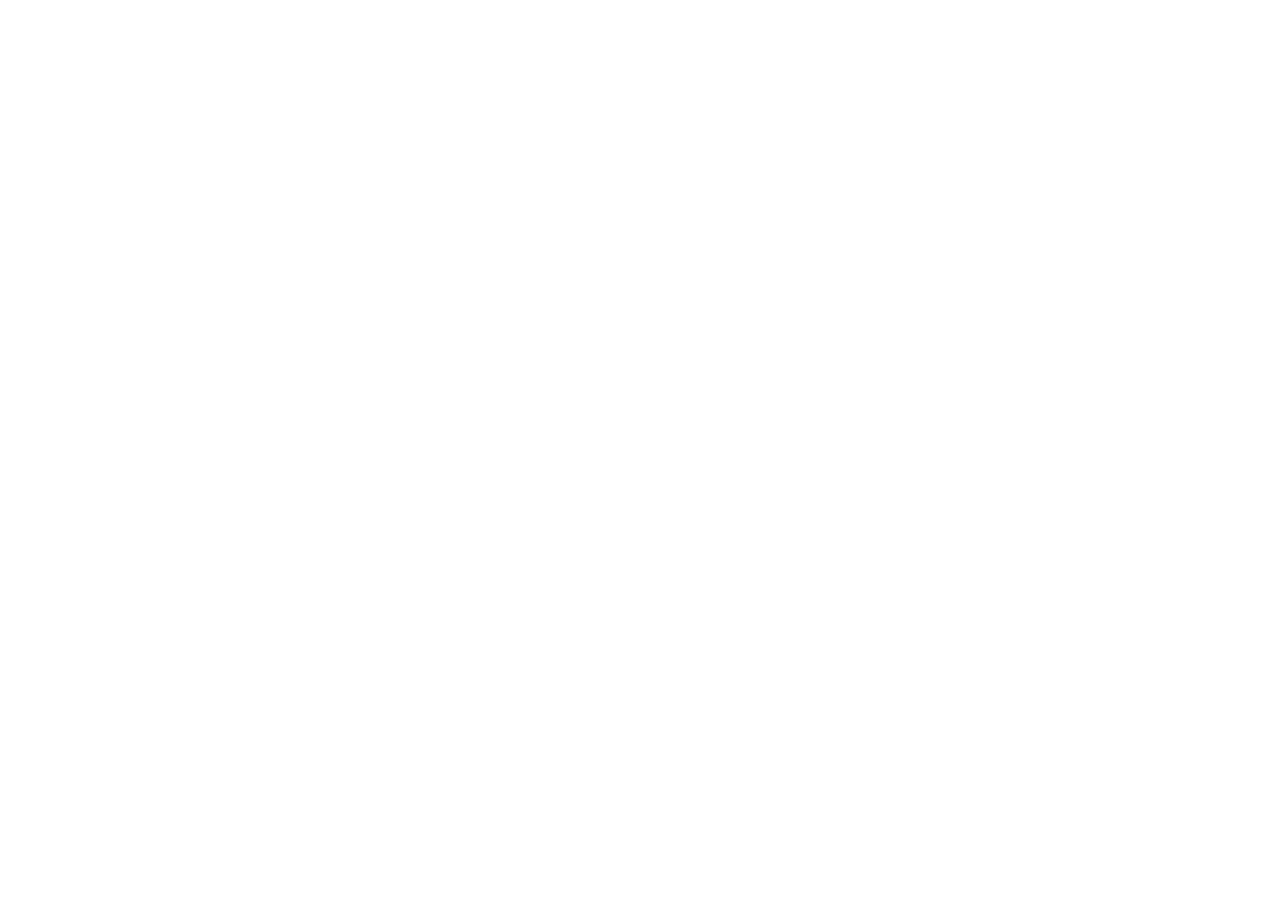
==== Mastering.html @ 2c343d97 "Candidate1m1f" ====
<!DOCTYPE html>
<html lang="en">
  <head>
    <meta http-equiv="refresh" content="0; url=http://127.0.0.1:5500/index.html" />
    <meta charset="UTF-8">
    <meta name="viewport" content="width=device-width, initial-scale=1.0">
    <meta http-equiv="X-UA-Compatible" content="ie=edge">
    <title>FEEL THE AUDIO - Professional Mastering</title>
    <link rel="stylesheet" href="style.css">
  </head>
---- style.css ----
@import url('https://fonts.googleapis.com/css?family=Raleway:400,500,700');

*, *::before, *::after {
  box-sizing: border-box;
}

body{
	padding: 0;
	margin: 0;
/*	background: #000;*/
	background-color: #323232;
	font-family: Raleway, sans-serif;
	color: white;
/*	height: 6000px;*/
	color: white;
	min-height: 100vh;
}

.background{
	animation: kenny 60s linear infinite;
	-webkit-animation-direction: alternate-reverse;
	background-image: url('https://wallpapercave.com/wp/wp2711142.jpg');
	background-size: cover;
	background-position: center;
	height: 100vh;
	width: 100vw;
	inset: 0;
	position: absolute;
	opacity: 0.5;
	overflow: hidden;
	scale: 2;
	z-index:-1;
}

@keyframes kenny {
	100% {
		opacity: 0.4;
		scale: 1;
	}
}

.full-height-grow {
  display: flex;
  flex-direction: column;
  overflow:hidden;
}

.main-head{
	display: flex;
/*	display: block;*/
	width: 100%;
/*	justify-content: space-between;*/
	justify-content: center;
	align-items: top;
/*	background-color: #262626;*/
	padding-top: 1em;
	padding-bottom: 1em;
	padding-left: 1em;
	padding-right: 1em;

}


.container{
	max-width: 1200px;
	margin: 0 auto;
	padding-left: 0 40px;
}

.fta-logo img{
	height: 100%;
	width: auto;
/*max-height: 65px;*/

/*	margin-top: 1em;*/
}

.fta-logo{
/*	max-width: clamp(40px, 100%, 65px);*/
	max-height: clamp(30px, calc(0.9rem + 7.5vw), 80px);
	display: flex;
	align-items: top;
/*	justify-content: center;*/
	color: inherit;
	text-decoration: none;
/*	min-height: 130px;	*/

}

.logo-text{
	padding-left: 0.25em;
	width: 100%;
}

.tit1{
	top: 0;
	margin: 3px;
/*	line-height: 34px;*/
	font-family: Raleway, sans-serif;
/*	font-size: clamp(15px, 6.3vw, 45px);*/
	font-size: clamp(0.5rem, calc(0.5rem + 3.5vw), 3rem);
	font-weight: bold;
/*	text-align: center;*/
}

.tit2{
	display: flex;
	font-family: Raleway, sans-serif;
	font-size: clamp(0.2rem, calc(0.2rem + 2.3vw), 1rem);
/*	font-size: 0.9em;*/
	margin-left: clamp(0rem, calc(0.5rem + 6vw), 10rem);
/*	text-align: right;*/
/*	margin-left: 1.5rem;*/
	text-align: right;
	width: 100%;
}

.main-nav {
	display: none;
}

.main-nav ul{
	display: flex;
	padding-right: 2em;
	gap: 2rem;
	margin: 0;
  padding: 2em;
  list-style: none;
}

.main-nav a{
	color: inherit;
	text-decoration: none;
	font-family: Raleway, sans-serif;
/*	padding-left: 1.5rem;*/

}

.main-nav a:hover{
	color: #adadad;
}

.mnav-head {
	max-width: 200px;
}

.mobile-nav ul{
	display: flex;
/*  margin: 0.25;*/
	list-style: none;
	justify-content: space-between;
	gap: clamp(0.5rem, 1rem, 3rem);
	/* padding-left: clamp(10vw, 20vw, 40vw);
	padding-right: clamp(10vw, 20vw, 40vw); */
}

.mobile-nav a{
	color: inherit;
	text-decoration: none;
	font-family: Raleway, sans-serif;
/*	width: 100%;*/
	font-size: clamp(12px, 3vw, 17px);

}

.mobile-nav a:hover{
	color: #adadad;
}

.navbtn {
	display: flex;
	justify-content: space-around;
}

.main-container {
	display: flex;
	flex-direction: column;
	/* min-height: 100vh; */
	justify-content: center;
	height: 35vh;
	width: 100%;
	position: relative;
	overflow: hidden;
}


@keyframes glow {
	0% {
	  text-shadow:  0 0 10px rgb(100, 100, 100);
	  scale: 2;
	  /* padding-top: 1vh; */
	}
	
	15% {
	  text-shadow: 2px 2px 10px rgb(150, 150, 150,1),
				   -2px -2px 10px rgba(150, 150, 150, 1);
	}
	30% {
	  text-shadow: 2px 2px 4px rgba(200, 200, 200, 0.7),
				   -2px -2px 4px rgba(200, 200, 200, .7);
	}
	60% {
	  text-shadow: 20px 20px 50px rgba(255, 255, 255, 0.5),
				   -20px -20px 50px rgba(255, 255, 255, .5);
	  scale: 1;
	}
}

.main-text {
	/* width: 100%; */
	font-family: Raleway, sans-serif;
	font-style: italic;
	line-height: 1.03;
    font-size: clamp(1vw,calc(1.5rem + 2vw),8vw);
    letter-spacing: 0.01em;
    font-weight: 500;
	animation:  glow 5s none;
	/* padding-top: 14vh; */
}

.tit3 {
	text-align: center;
}

.Ver {
	display: flex;
	bottom: 0%;
	text-align: center;
	position: absolute;
	font-size: 11pt;
}


@media only screen and (min-width: 250px) {

	.fta-logo img{
		max-height: 40px;
/*		transform: scale(0.70,0.70);*/
	}

	.logo-text{
		max-height: 25px;
	}

  .main-nav {
  	display: none;
	}

}


@media only screen and (min-width: 361px) {

	.fta-logo img{
		max-height: 50px;
	}
}


@media only screen and (min-width: 408px) {

	.fta-logo img{
		max-height: 60px;
	}
}


@media only screen and (min-width: 600px) {
	.fta-logo img{
		max-height: 80px;
	}
		.mnav-head{
		padding-top: 1em;
	}
}

@media only screen and (min-width: 780px) {
	.tit1{
		display: flex;
	}

	.mnav-head{
		padding-top: 1.5em;
	}
}


@media only screen and (min-width: 813px) {

	.main-head{
		justify-content: space-between;
		display: inline-flex;
	}
	
	.fta-logo {
		max-height: 90px;
	}

	.logo-text{
		padding-left: 1em;
	}

	.tit1{
		display: flex;
	}

	.tit2{
		display: flex;
/*		margin-left: 39%;*/
		/* margin-left: 5.75em; */
	}

	.main-nav {
		display: flex;
/*		width: 100%;*/
	}

	.mnav-head {
		display: none;
	}
}



@media only screen and (min-width: 1281px) {

	.tit1{
		display: flex;
	}

	.tit2{
		display: flex;
	}
}
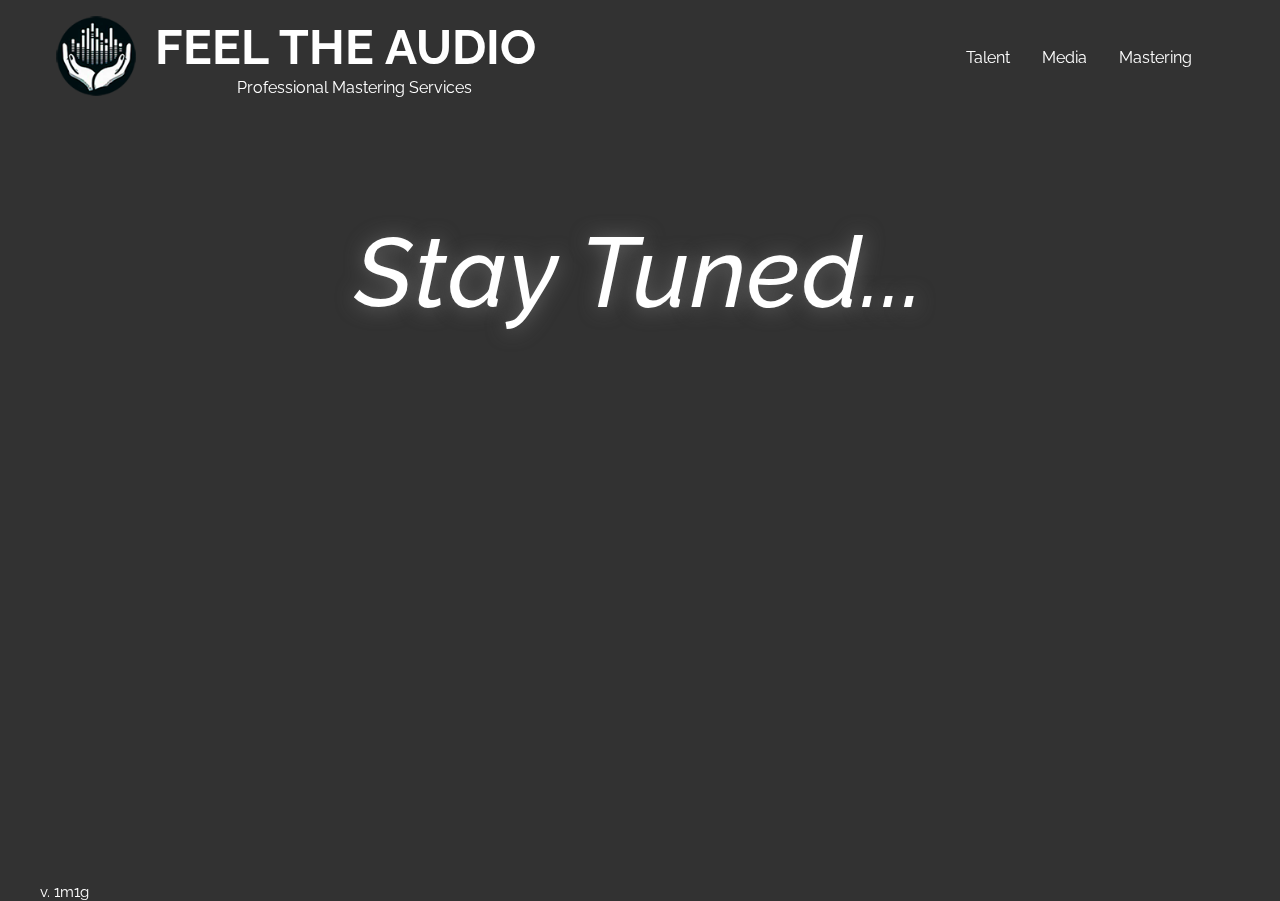
==== commit 95154395: "Candidate1m1g" ====
--- a/Mastering.html
+++ b/Mastering.html
@@ -1,7 +1,7 @@
 <!DOCTYPE html>
 <html lang="en">
   <head>
-    <meta http-equiv="refresh" content="0; url=http://127.0.0.1:5500/index.html" />
+    <meta http-equiv="refresh" content="0; url=https://roboctopus.github.io/" />
     <meta charset="UTF-8">
     <meta name="viewport" content="width=device-width, initial-scale=1.0">
     <meta http-equiv="X-UA-Compatible" content="ie=edge">
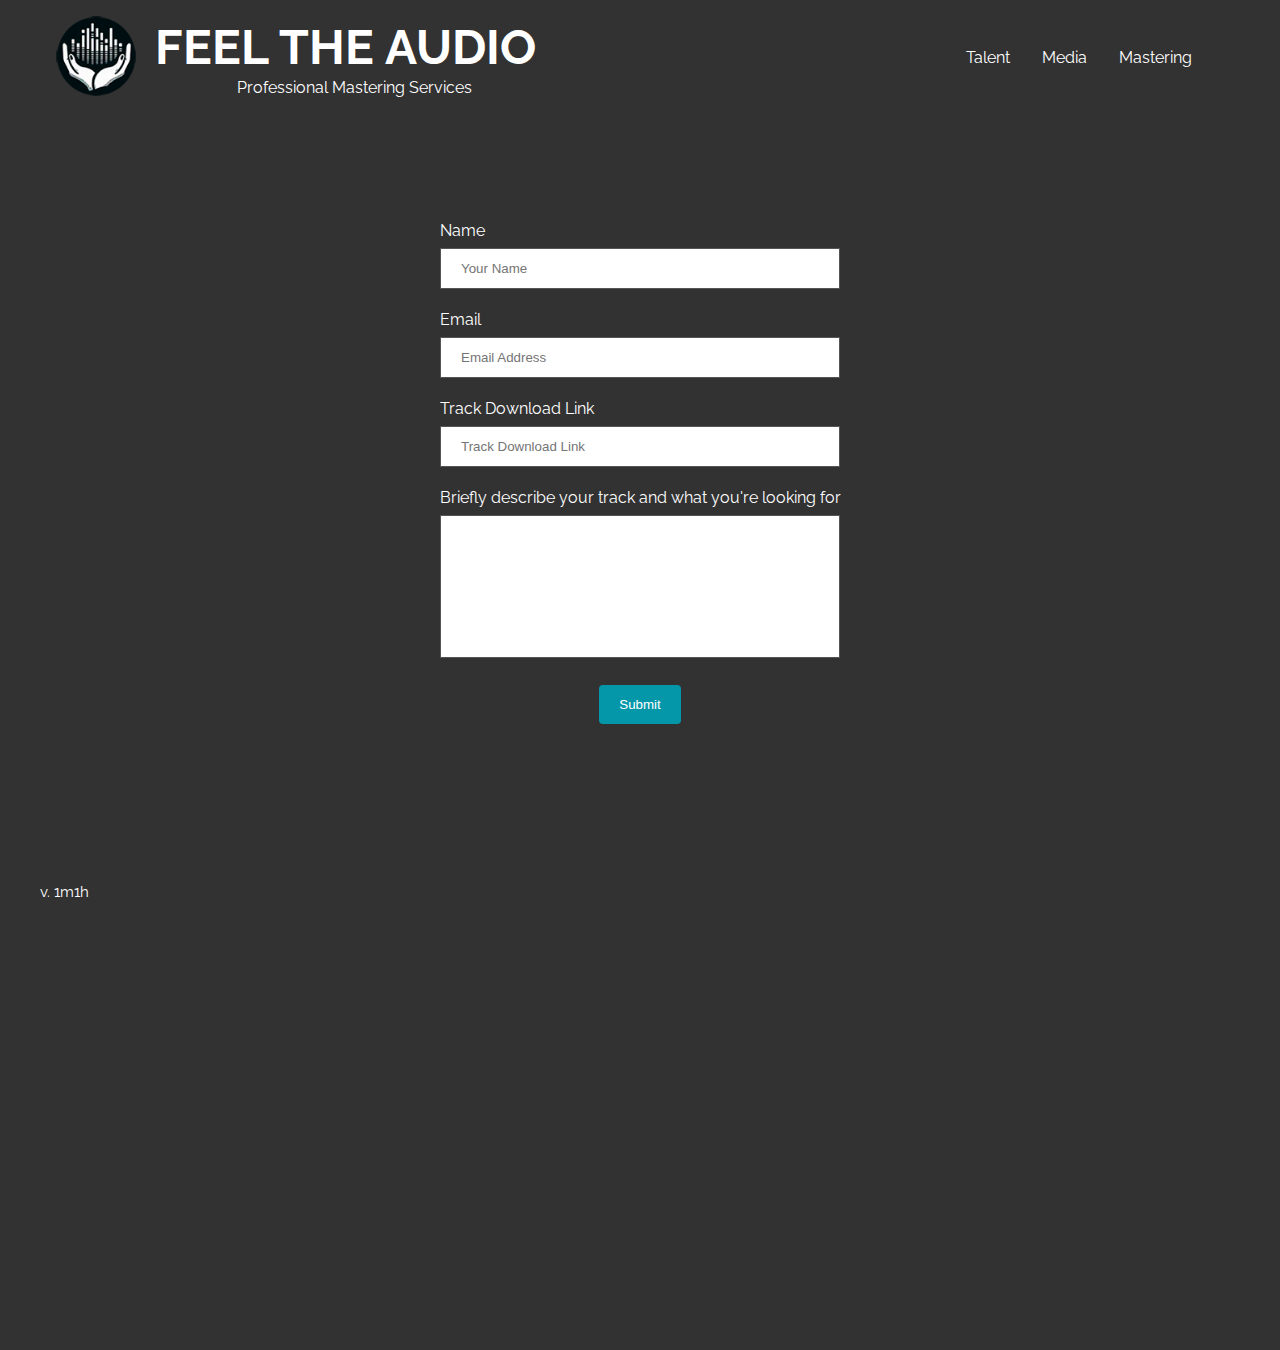
==== commit 252d430d: "Candidate1m1h" ====
--- a/Mastering.html
+++ b/Mastering.html
@@ -1,10 +1,69 @@
 <!DOCTYPE html>
 <html lang="en">
   <head>
-    <meta http-equiv="refresh" content="0; url=https://roboctopus.github.io/" />
+    <!-- <meta http-equiv="refresh" content="0; url=https://roboctopus.github.io/" /> -->
     <meta charset="UTF-8">
     <meta name="viewport" content="width=device-width, initial-scale=1.0">
     <meta http-equiv="X-UA-Compatible" content="ie=edge">
     <title>FEEL THE AUDIO - Professional Mastering</title>
     <link rel="stylesheet" href="style.css">
-  </head>
+  </head> 
+  
+  
+  <body class="container full-height-grow">
+	<header class="main-head">
+    <a href="/" class="fta-logo">
+      <img src="Logo-small.png" alt="logo-small">
+      <div class ="logo-text">
+        <div class ="tit1">FEEL THE AUDIO</div>
+        <div class ="tit2">Professional Mastering Services</div>
+      </div>
+    </a>
+    <nav class="main-nav">
+      <ul>
+        <li><a href="Talent.html">Talent</a></li>
+        <li><a href="Media.html">Media</a></li>
+        <li><a href="Mastering.html">Mastering</a></li>
+      </ul>
+    </nav>
+  </header>
+    
+  <header class="mnav-head">
+    <nav class="mobile-nav">
+      <ul>
+        <li><a class="navbtn" href="Talent.html">Talent</a></li>
+        <li><a class="navbtn" href="Media.html">Media</a></li>
+        <li><a class="navbtn" href="Mastering.html">Mastering</a></li>
+      </ul>
+    </nav>
+  </header>
+
+  <section class="home-main-section">
+    <div class="background"></div>
+    <div class = "Ver">v. 1m1h</div>
+    <div class="main-container">
+      <div class="main-text">
+        
+      </div>
+      <form class="Contact" action="https://docs.google.com/forms/u/2/d/e/1FAIpQLSdwzC6EIPkwvdWkBlAipL-qxp6NO40r0FGHuFdgInmVCbeLJg/formResponse" method="post">
+        <label for="fname">Name</label>
+        <input type="text" id="fname" name="entry.2005620554" placeholder="Your Name">
+        <label for="femail">Email</label>
+        <input type="text" id="femail" name="entry.1045781291" placeholder="Email Address">
+        <label for="ftrack">Track Download Link</label>
+        <input type="text" id="ftrack" name="entry.1065046570" placeholder="Track Download Link">
+        <label for="fdescript">Briefly describe your track and what you're looking for</label>
+        <input type="text" id="fdescript" name="entry.839337160" value="" rows="3"></input>
+        <br>
+        <div class="row">
+          <input type="submit" value="Submit">
+        </div>
+      </form>
+
+    </div>
+  </section>
+
+
+  <script src="index.js"></script>
+  </body>
+</html>
--- a/style.css
+++ b/style.css
@@ -141,14 +141,16 @@
 }
 
 .mnav-head {
-	max-width: 200px;
+	display: flex;
+	/* max-width: 200px; */
+	justify-content: center;
 }
 
 .mobile-nav ul{
 	display: flex;
 /*  margin: 0.25;*/
 	list-style: none;
-	justify-content: space-between;
+	justify-content: space-evenly;
 	gap: clamp(0.5rem, 1rem, 3rem);
 	/* padding-left: clamp(10vw, 20vw, 40vw);
 	padding-right: clamp(10vw, 20vw, 40vw); */
@@ -160,7 +162,6 @@
 	font-family: Raleway, sans-serif;
 /*	width: 100%;*/
 	font-size: clamp(12px, 3vw, 17px);
-
 }
 
 .mobile-nav a:hover{
@@ -177,7 +178,7 @@
 	flex-direction: column;
 	/* min-height: 100vh; */
 	justify-content: center;
-	height: 35vh;
+	height: 78vh;
 	width: 100%;
 	position: relative;
 	overflow: hidden;
@@ -222,6 +223,54 @@
 	text-align: center;
 }
 
+.Contact {
+	display: flex;
+	flex-direction: column;
+	align-items: center;
+    /* justify-content: center; */
+}
+
+.Contact label {
+	float: left;
+	width: 20em;
+	margin-left: 5em;
+	padding-right: 4em;
+	margin-top: 13px;
+}
+
+input[type=text] {
+	list-style: none;
+	width: 18em;
+	padding: 12px 20px;
+	margin: 8px 8px;
+	box-sizing: border-box;
+	border: 1px solid #555;
+	outline: none;
+  }
+
+input[id=fdescript]  {
+	padding: 7vh 20px;
+	}
+
+input[type=submit] {
+	background-color: #0497aa;
+	color: white;
+	padding: 12px 20px;
+	border: none;
+	border-radius: 4px;
+	cursor: pointer;
+	float: right;
+	}
+
+input[type=submit]:hover {
+	background-color: #0497aa;
+	}
+
+
+/* input[type=text]:focus {
+	background-color: rgb(223, 223, 223);
+  } */
+
 .Ver {
 	display: flex;
 	bottom: 0%;
@@ -230,6 +279,12 @@
 	font-size: 11pt;
 }
 
+@media screen and (max-width: 600px) {
+	.col-25, .col-75, input[type=submit] {
+		width: 100%;
+		margin-top: 0;
+		}
+}
 
 @media only screen and (min-width: 250px) {
 
@@ -254,6 +309,14 @@
 	.fta-logo img{
 		max-height: 50px;
 	}
+
+	.Contact label {
+		width: 25em;
+	}
+	
+	input[type=text] {
+		width: 25em;
+	  }
 }
 
 
@@ -262,6 +325,14 @@
 	.fta-logo img{
 		max-height: 60px;
 	}
+	
+	.Contact label {
+		width: 27em;
+	}
+	
+	input[type=text] {
+		width: 27em;
+	  }
 }
 
 
@@ -272,6 +343,15 @@
 		.mnav-head{
 		padding-top: 1em;
 	}
+
+	.Contact label {
+		width: 30em;
+	}
+	
+	input[type=text] {
+		width: 30em;
+	  }
+}
 }
 
 @media only screen and (min-width: 780px) {
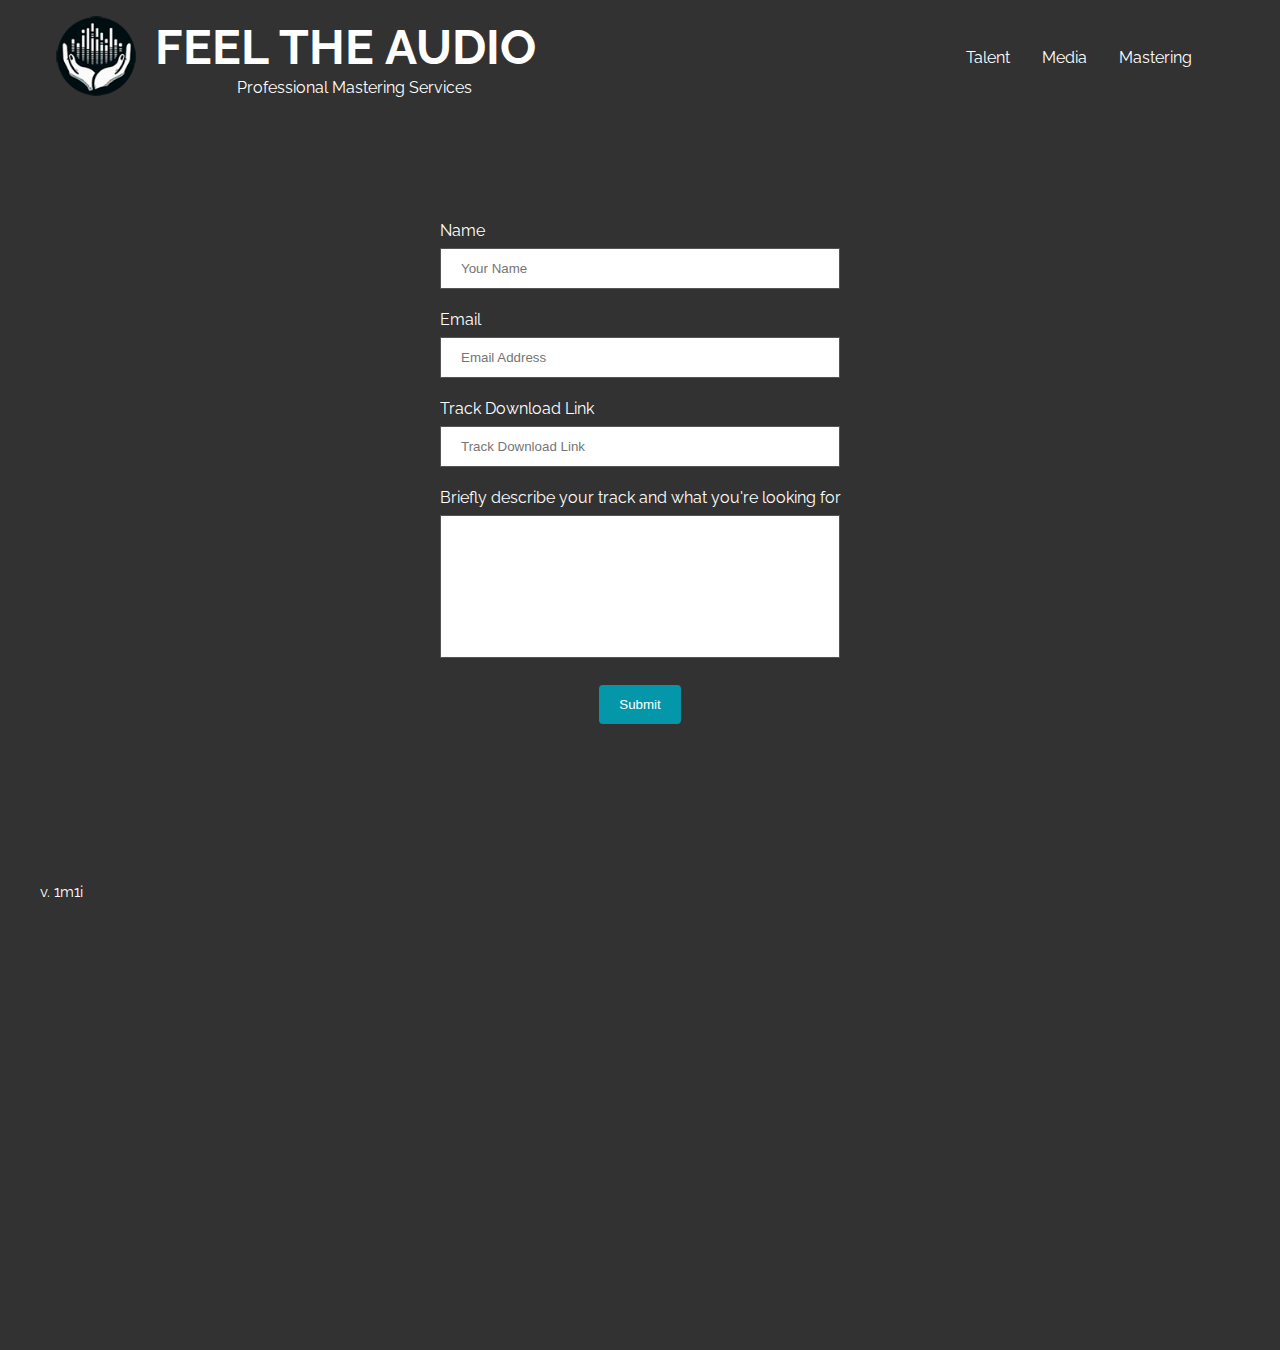
==== commit 11939bbc: "Candidate1m1i" ====
--- a/Mastering.html
+++ b/Mastering.html
@@ -11,6 +11,8 @@
   
   
   <body class="container full-height-grow">
+  <script type="text/javascript">var submitted=false</script>
+  <iframe name="hConfirm" id="hConfirm" style="display:none;" onload="if(submitted){window.location='submission.html';}"></iframe>
 	<header class="main-head">
     <a href="/" class="fta-logo">
       <img src="Logo-small.png" alt="logo-small">
@@ -40,12 +42,12 @@
 
   <section class="home-main-section">
     <div class="background"></div>
-    <div class = "Ver">v. 1m1h</div>
+    <div class = "Ver">v. 1m1i</div>
     <div class="main-container">
       <div class="main-text">
         
       </div>
-      <form class="Contact" action="https://docs.google.com/forms/u/2/d/e/1FAIpQLSdwzC6EIPkwvdWkBlAipL-qxp6NO40r0FGHuFdgInmVCbeLJg/formResponse" method="post">
+      <form class="Contact" action="https://docs.google.com/forms/u/2/d/e/1FAIpQLSdwzC6EIPkwvdWkBlAipL-qxp6NO40r0FGHuFdgInmVCbeLJg/formResponse" method="post" target="hConfirm" onsubmit="submitted=true">
         <label for="fname">Name</label>
         <input type="text" id="fname" name="entry.2005620554" placeholder="Your Name">
         <label for="femail">Email</label>
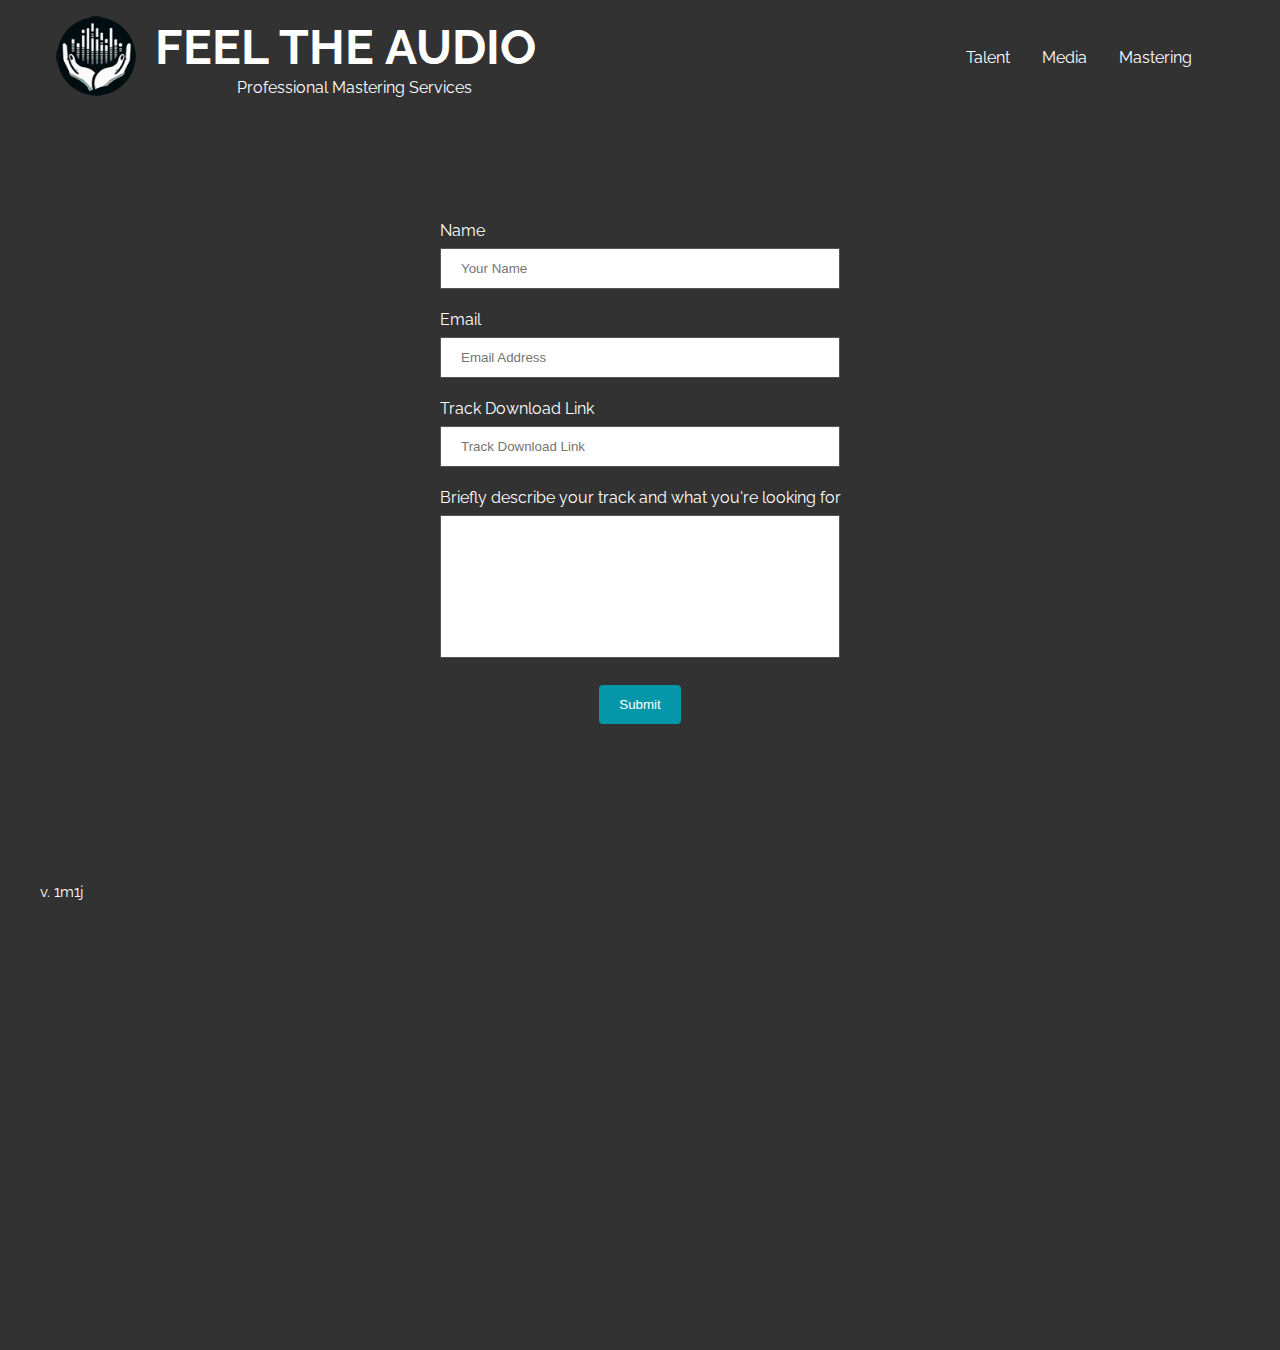
==== commit 96eb254f: "Candidate1m1j" ====
--- a/Mastering.html
+++ b/Mastering.html
@@ -12,7 +12,7 @@
   
   <body class="container full-height-grow">
   <script type="text/javascript">var submitted=false</script>
-  <iframe name="hConfirm" id="hConfirm" style="display:none;" onload="if(submitted){window.location='submission.html';}"></iframe>
+  <iframe name="hConfirm" id="hConfirm" style="display:none;" onload="if(submitted){window.location='Submission.html';}"></iframe>
 	<header class="main-head">
     <a href="/" class="fta-logo">
       <img src="Logo-small.png" alt="logo-small">
@@ -42,7 +42,7 @@
 
   <section class="home-main-section">
     <div class="background"></div>
-    <div class = "Ver">v. 1m1i</div>
+    <div class = "Ver">v. 1m1j</div>
     <div class="main-container">
       <div class="main-text">
         
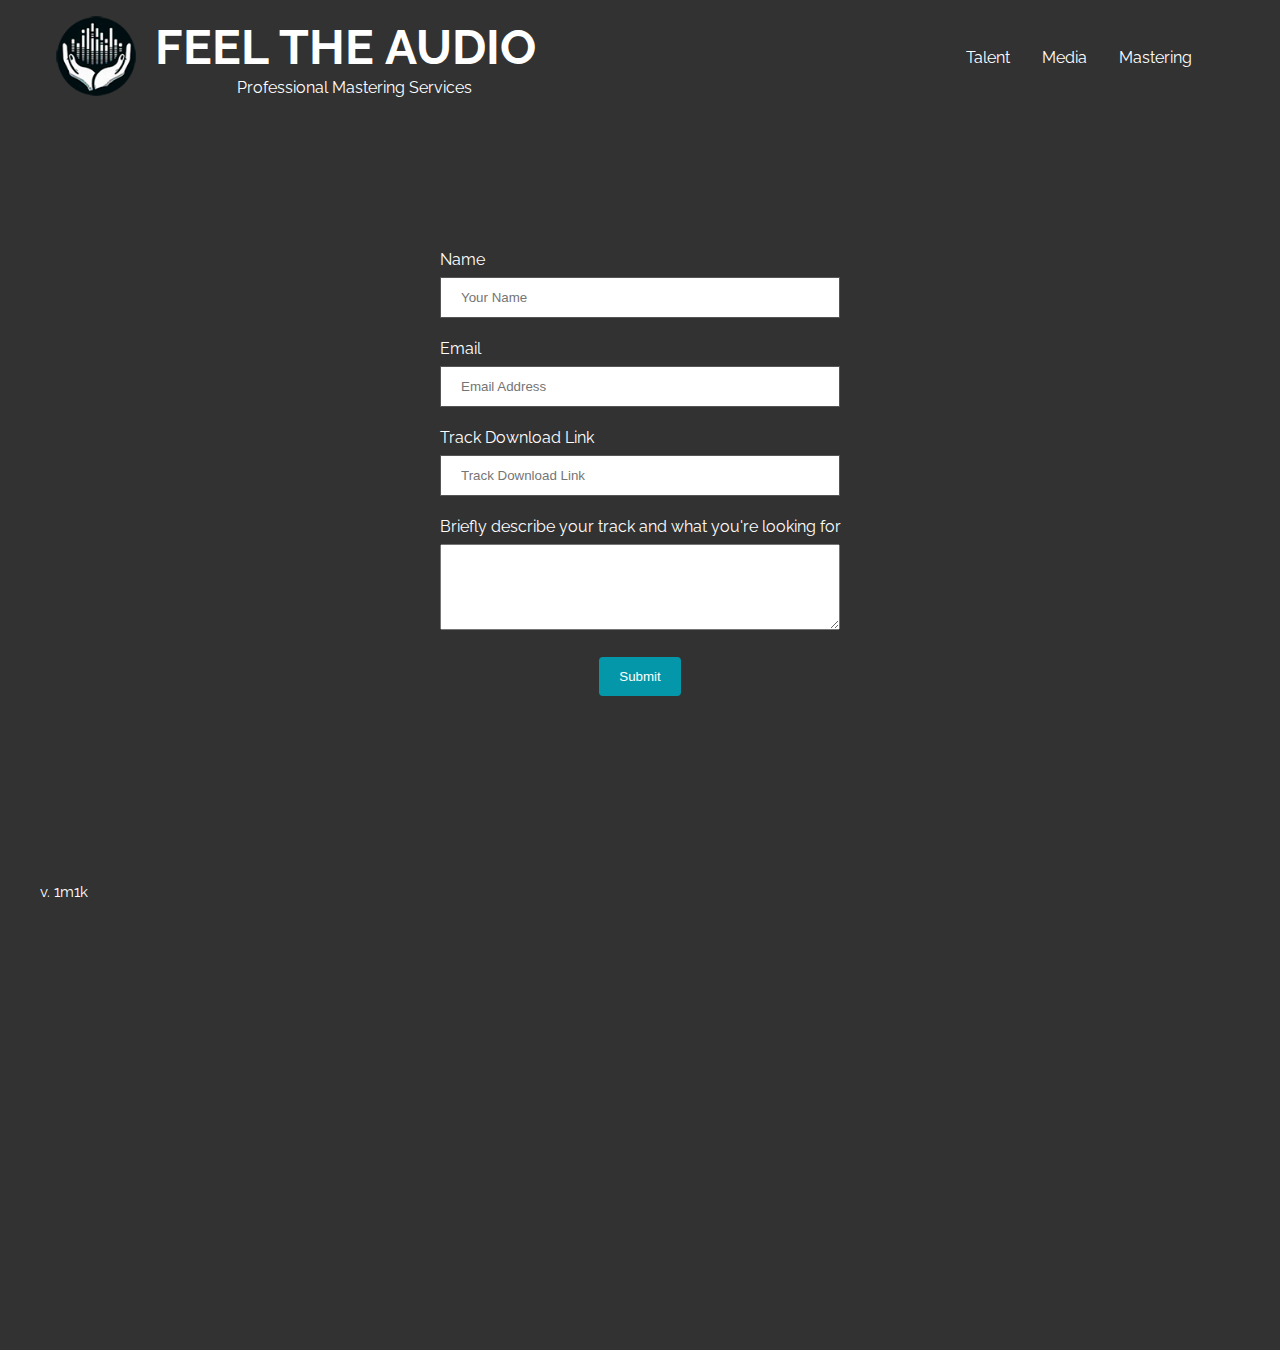
==== commit c27cf0fe: "Candidate1m1k" ====
--- a/Mastering.html
+++ b/Mastering.html
@@ -42,20 +42,20 @@
 
   <section class="home-main-section">
     <div class="background"></div>
-    <div class = "Ver">v. 1m1j</div>
+    <div class = "Ver">v. 1m1k</div>
     <div class="main-container">
       <div class="main-text">
         
       </div>
       <form class="Contact" action="https://docs.google.com/forms/u/2/d/e/1FAIpQLSdwzC6EIPkwvdWkBlAipL-qxp6NO40r0FGHuFdgInmVCbeLJg/formResponse" method="post" target="hConfirm" onsubmit="submitted=true">
         <label for="fname">Name</label>
-        <input type="text" id="fname" name="entry.2005620554" placeholder="Your Name">
+        <input type="text" class="txtBox" id="fname" name="entry.2005620554" placeholder="Your Name">
         <label for="femail">Email</label>
-        <input type="text" id="femail" name="entry.1045781291" placeholder="Email Address">
+        <input type="text" class="txtBox" id="femail" name="entry.1045781291" placeholder="Email Address">
         <label for="ftrack">Track Download Link</label>
-        <input type="text" id="ftrack" name="entry.1065046570" placeholder="Track Download Link">
+        <input type="text" class="txtBox" id="ftrack" name="entry.1065046570" placeholder="Track Download Link">
         <label for="fdescript">Briefly describe your track and what you're looking for</label>
-        <input type="text" id="fdescript" name="entry.839337160" value="" rows="3"></input>
+        <textarea class="txtBox" id="fdescript" name="entry.839337160" value="" rows="4"></textarea>
         <br>
         <div class="row">
           <input type="submit" value="Submit">
--- a/style.css
+++ b/style.css
@@ -238,6 +238,12 @@
 	margin-top: 13px;
 }
 
+.txtBox {
+	width: 18em;
+	padding: 12px 20px;
+	margin: 8px 8px;
+}
+
 input[type=text] {
 	list-style: none;
 	width: 18em;
@@ -314,6 +320,9 @@
 		width: 25em;
 	}
 	
+	.txtBox {
+		width: 25em;
+	}
 	input[type=text] {
 		width: 25em;
 	  }
@@ -330,6 +339,10 @@
 		width: 27em;
 	}
 	
+	.txtBox {
+		width: 27em;
+	}
+
 	input[type=text] {
 		width: 27em;
 	  }
@@ -348,6 +361,10 @@
 		width: 30em;
 	}
 	
+	.txtBox {
+		width:30em;
+	}
+
 	input[type=text] {
 		width: 30em;
 	  }
